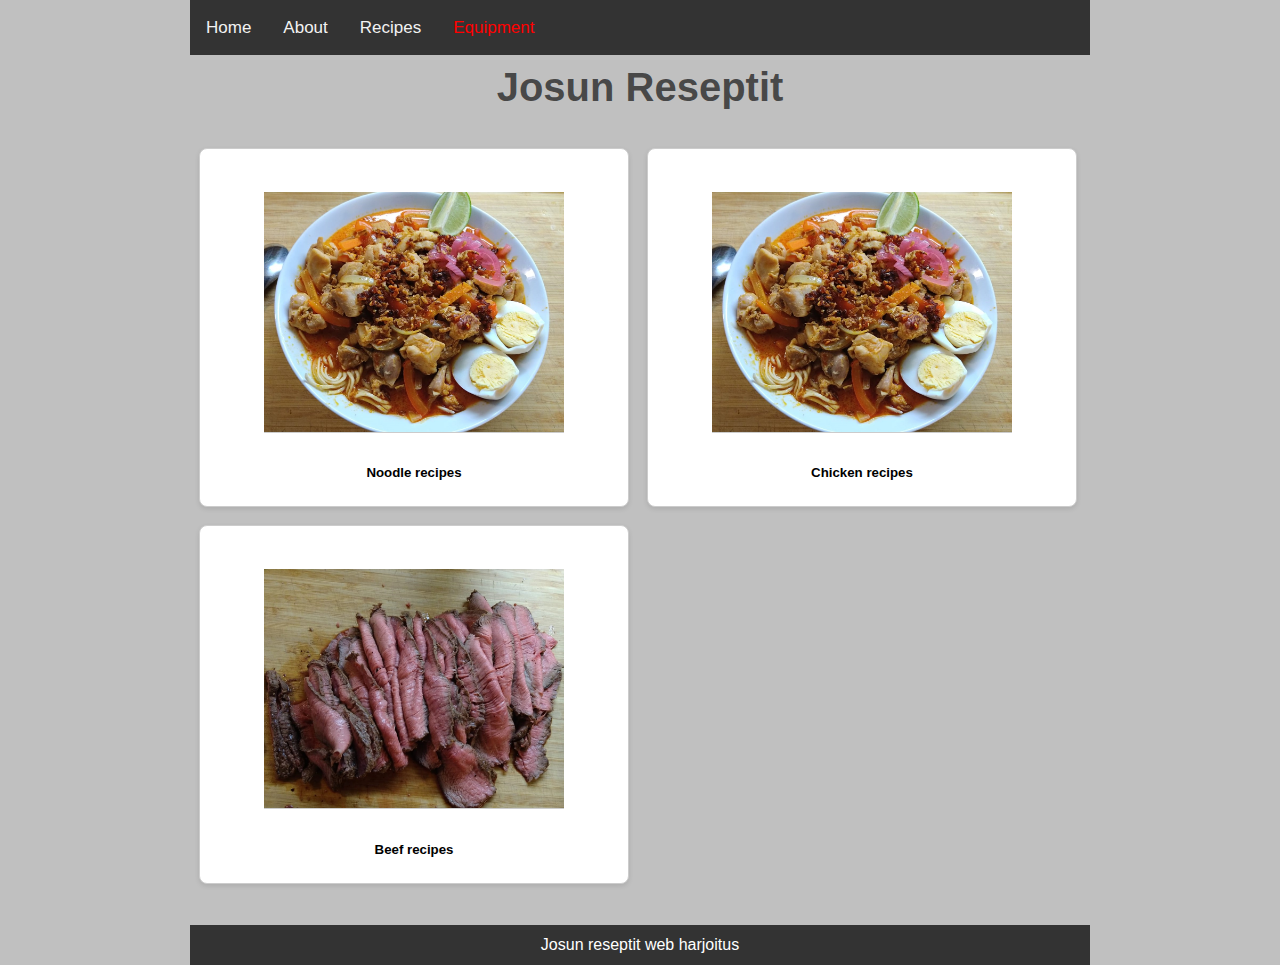
==== index.html @ 95a298a1 "omasivu" ====
<!DOCTYPE html>
<html lang="en">
<head>
    <meta charset="UTF-8">
    <meta name="viewport" content="width=device-width, initial-scale=1.0">
    <link href="./css/style.css" rel="stylesheet">
    <title>Josun Reseptit</title>
</head>
<body>
    <div class="container">
        <div class="navigation" id="myNavigation">
            <a href="./index.html">Home</a>
            <a href="./about.html">About</a>
            <a href="./reseptilista.html">Recipes</a> 
            <a href="#" style="color: var(--not-ready-color);">Equipment</a>
            <a href="javascript:void(0);" style="font-size:15px;" class="icon" onclick="myFunction()">&#9776;</a>
          </div>
        <header>
            <h1>Josun Reseptit</h1>
        </header>
        <main class="content">
            <section class="main">
                <article>
                    <a href="./tags/noodle.html" class="recipe-card">
                        <img src="./pictures/thaicurrysoup.jpg" alt="Nuudelit" class="recipe-image"/>
                        
                            <h5>Noodle recipes</h5>                          
                       
                    </a>
                </article>
                <article>
                    <a href="./tags/chicken.html" class="recipe-card">
                        <img src="./pictures/thaicurrysoup.jpg" alt="Nuudelit" class="recipe-image"/>
                        
                            <h5>Chicken recipes</h5>

                       
                    </a>
                </article>
                <article>
                    <a href="./tags/beef.html" class="recipe-card">
                        <img src="./pictures/roastbeef.jpg" alt="Nuudelit" class="recipe-image"/>
                        
                            <h5>Beef recipes</h5>
                       
                    </a>
                </article>
            </section>
        </main>
        <footer class="page-footer">
            <p>
                Josun reseptit web harjoitus
            </p>
          </footer>
    </div>
    <script src="./js/functions.js"></script>
</body>
</html>
---- css/style.css ----
:root {
  --dark-background-color: #333;
  --light-background-color: #c0c0c0;
  --dark-foreground-color: #000;
  --light-foreground-color: #fff;
  --accent-color: #000000a5;
  --link-hover-color: #555;
  --general-padding: 1em;
  --border-radius: 8px;
  --not-ready-color: #ff0000;
}

body {
  margin: 0;
  font-family: 'Segoe UI', Tahoma, Geneva, Verdana, sans-serif;
  background-color: var(--light-background-color);
  color: #4A4A4A;
  line-height: 1.6;
}

.navigation {
  overflow: hidden;
  background-color: var(--dark-background-color);
}

.navigation a {
  float: left;
  display: block;
  color: #f2f2f2;
  text-align: center;
  padding: 14px 16px;
  text-decoration: none;
  font-size: 17px;
}

.navigation a:hover, .dropdown:hover .dropbtn {
  background-color: #555;
  color: white;
}

.navigation .icon {
  display: none;
}

.dropdown {
  float: left;
  overflow: hidden;
}

.dropdown .dropbtn {
  font-size: 17px;    
  border: none;
  outline: none;
  color: white;
  padding: 14px 16px;
  background-color: inherit;
  font-family: inherit;
  margin: 0;
}

.dropdown-content {
  display: none;
  position: absolute;
  background-color: #f9f9f9;
  min-width: 160px;
  box-shadow: 0px 8px 16px 0px rgba(0,0,0,0.2);
  z-index: 1;
}

.dropdown-content a {
  float: none;
  color: black;
  padding: 12px 16px;
  text-decoration: none;
  display: block;
  text-align: left;
}

.dropdown-content a:hover {
  background-color: #ddd;
  color: black;
}

.dropdown:hover .dropdown-content {
  display: block;
}

.container {
  display: flex;
  flex-direction: column;
  position: relative;
  min-height: 50vh;
  max-width: 900px;
  margin: auto;
  overflow: hidden;
  padding: 0 2rem;

}

header {
  text-align: center;
  margin-bottom: 20px;
}

header h1 {
  margin: 0;
  font-size: 2.5rem;
  color: var(--accent-color);
}

.content {
  flex: 1;
  display: flex;
  flex-wrap: wrap;
  gap: 10px;
  justify-content: center;
  padding-bottom: 2rem;
  
}

.about {
  margin-left: 2em;
  margin-right: 2em;
}

.recipe-card {
  background-color:var(--light-foreground-color);
  float: left;
  box-sizing: border-box;
  display: block;
  border: 1px solid #ccc;
  border-radius: var(--border-radius);
  overflow: hidden;
  text-align: center;
  color: var(--dark-foreground-color);
  box-shadow: 0 2px 5px rgba(0,0,0,0.1);
  transition: transform 0.2s ease-in-out;
  width: calc(40px); 
  margin: 1%; 
}

.recipe-picture {


  padding-right: 2%;

  color: var(--dark-foreground-color);
  transition: transform 0.2s ease-in-out;
  width: 80% 

}

.recipe-card:hover {
  transform: translateY(-5px);
}


.recipe-image {
  width: 70%;
  height: auto;
  padding-top: 10%;
  border-bottom: 1px solid #ccc;
}

.recipe-tags {
  display: flex;
  align-items: center;
  flex-wrap: wrap;
  font-size: 0.7em;
  font-weight: 600;
}
.recipe-tags a {
  background-color: var(--dark-background-color);
  border-radius: var(--border-radius);
  color: var(--light-foreground-color);
  padding: 0.05rem 0.5rem;
  margin: 0 0.25rem;
  text-transform: capitalize;
}

.recipe-icons {
  display: grid;
  grid-template-columns: repeat(3, 1fr);
  gap: 0,5rem;
  margin: 2rem 0;
  text-align: left;
}
.recipe-icons i {
  font-size: 1.5rem;
  color: var(--primary-500);
}
.recipe-icons h5,
.recipe-icons p {
  margin-bottom: 0;
  font-size: 0.85em;
}

.recipe-icons p {
  color: var(--grey-600);
}

a {
  color: var(--dark-foreground-color);
  text-decoration: none;
}

a:hover {
  color: var(--link-hover-color);
}


.notReady {
  color: var(--not-ready-color);
}

.page-footer {
  background-color: var(--dark-background-color);
  position: bottom;
  bottom: 0;
  width: 100%;
  text-align: center;
  height: 2.5rem;
  display: flex;
  align-items: center;
  justify-content: center;
  color: var(--light-foreground-color);
}


@media screen and (max-width: 600px) {
  .navigation a:not(:first-child), .dropdown .dropbtn, .navigation.responsive .dropdown .dropbtn {
      display: none;
  }
  .navigation a.icon, .navigation.responsive a.icon {
      float: right;
      display: block;
  }
  .navigation.responsive {position: relative;}
  .navigation.responsive a {
      float: none;
      display: block;
      text-align: left;
  }
  .navigation.responsive .dropdown {float: none;}
  .navigation.responsive .dropdown-content {position: relative;}
  .recipe-card {
    width: 100%;
}
}

@media screen and (min-width: 601px) {
  .recipe-card {
      width: calc(50% - 20px);
      
    }
}

.recipe-core {
  background-color: var(--light-foreground-color);
  border-radius: var(--border-radius);
  box-shadow: 0 2px 5px rgba(0,0,0,0.1);
  padding: var(--general-padding);
  margin-bottom: 20px;
}

.recipe-core .recipe-image {
  width: 100%;
  height: auto;
  border-radius: var(--border-radius) var(--border-radius)
  margin-bottom: var(--general-padding);
}

.recipe-core article {
  text-align: center;
}

.recipe-core h2 {
  margin: 0.5em 0; 
  color: var(--dark-foreground-color);
}

.recipe-core p {
  margin: 0.5em 0;
  color: var(--dark-foreground-color);
}

.recipe-core .recipe-icons {
  display: flex;
  justify-content: space-around;
  margin: 2em 0;
}

.recipe-core .recipe-icons article {
  text-align: center;
}

.recipe-core .recipe-icons h5 {
  margin: 0.5em 0;
  font-weight: bold;
}

.recipe-core .recipe-icons p {
  margin: 0.5em 0;
  font-style: italic;
}

.recipe-core .recipe-tags {
  display: flex;
  flex-wrap: wrap; 
  justify-content: center; 
  gap: 10px;
}

.recipe-core .recipe-tags a {
  background-color: var(--dark-background-color);
  color: var(--light-foreground-color);
  padding: 0.5em;
  border-radius: var(--border-radius);
  text-decoration: none;
}

.recipe-core .recipe-tags a:hover {
  background-color: var(--link-hover-color);
}

.instructions {
  margin-right: 3%;
}
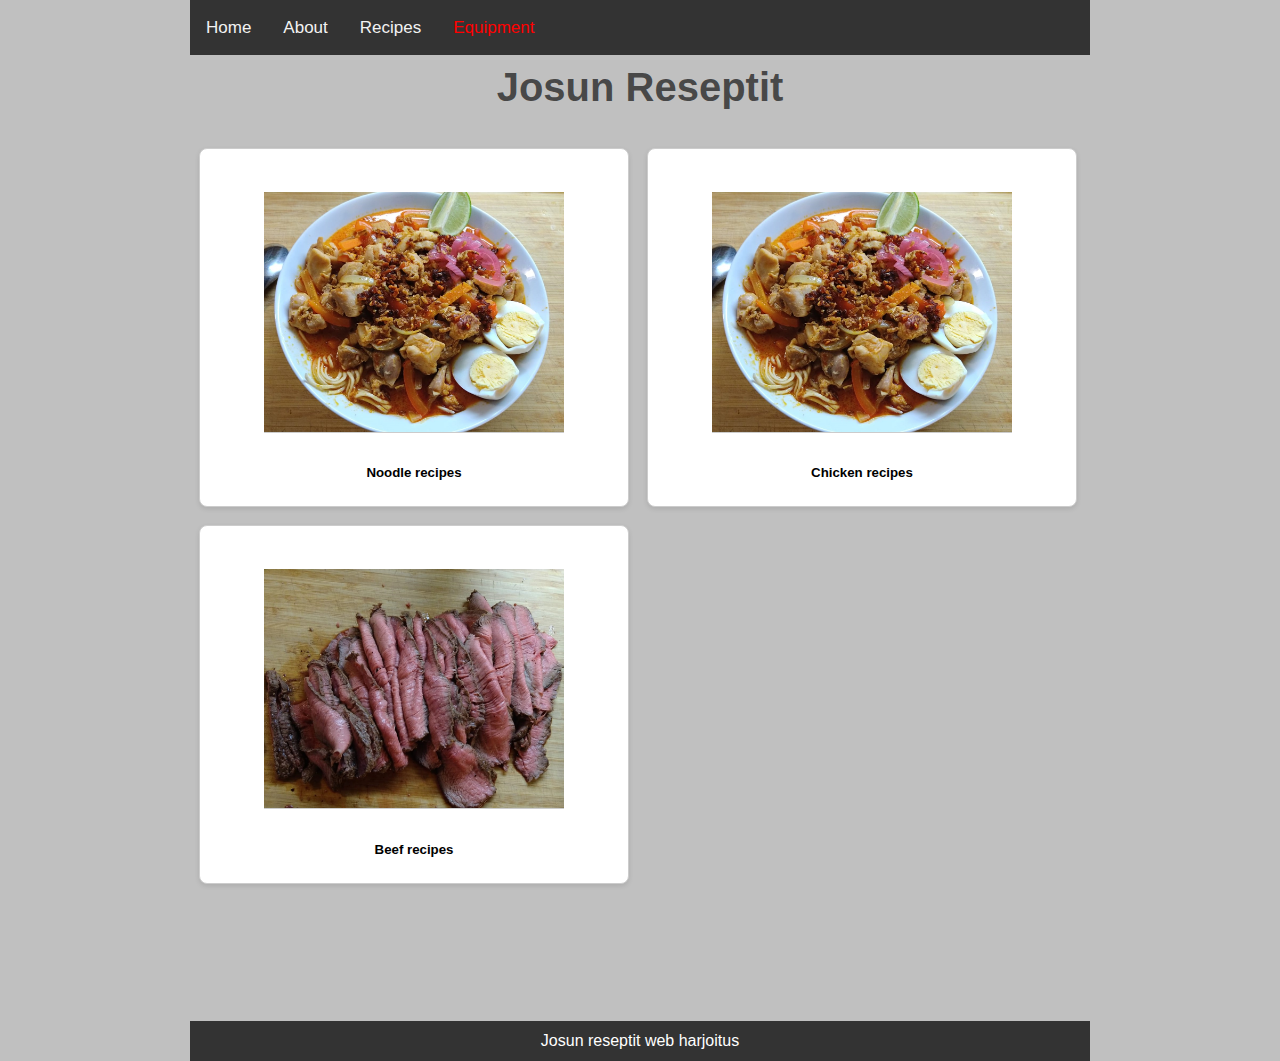
==== commit 2ed0af57: "omasivu lopullinen versio" ====
--- a/index.html
+++ b/index.html
@@ -19,7 +19,7 @@
             <h1>Josun Reseptit</h1>
         </header>
         <main class="content">
-            <section class="main">
+            <section>
                 <article>
                     <a href="./tags/noodle.html" class="recipe-card">
                         <img src="./pictures/thaicurrysoup.jpg" alt="Nuudelit" class="recipe-image"/>
--- a/css/style.css
+++ b/css/style.css
@@ -114,7 +114,7 @@
   flex-wrap: wrap;
   gap: 10px;
   justify-content: center;
-  padding-bottom: 2rem;
+  padding-bottom: 8rem;
   
 }
 
